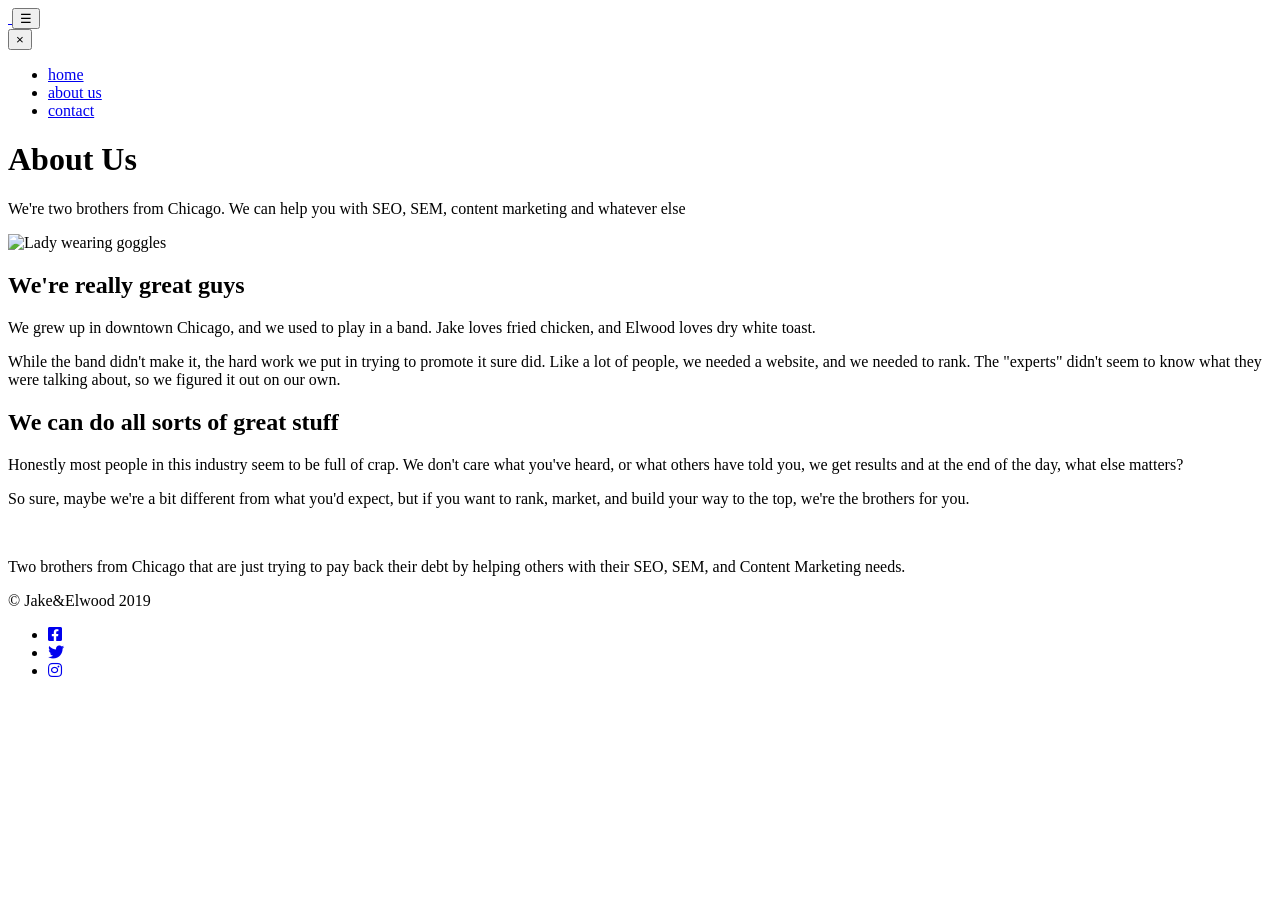
==== about.html @ 62b3e8fe "Add files via upload" ====
<!doctype html>
<html>
  <head>
    <title>Jake & Elwood</title>
    <!-- viewport meta to render pages on mobile properly -->
    <meta name="viewport" content="width=device-width, initial-scale=1" />

    <!-- link to google fonts -->
    <link
      href="https://fonts.googleapis.com/css?family=Montserrat:400,700&display=swap"
      rel="stylesheet"
    />

    <!-- https://cdnjs.com/libraries/font-awesome -->
    <link
      href="https://cdnjs.cloudflare.com/ajax/libs/font-awesome/5.9.0/css/all.css"
      rel="stylesheet"
    />

    <!-- link to my CSS -->
    <link href="./css/style.css" rel="stylesheet" />
  </head>
  <body>
    <header class="header main-grid">
      <div class="header-content">
        <a class="logo-link" href="index.html">
          <img src="img/logo.png" alt="" class="logo" />
        </a>
        <button class="open-btn">&#9776;</button>
        <nav class="nav">
          <button class="close-nav">&times;</button>
          <ul class="nav-list">
            <li class="nav-item">
              <a href="index.html" class="nav-link">home</a>
            </li>
            <li class="nav-item">
              <a href="about.html" class="nav-link">about us</a>
            </li>
            <li class="nav-item">
              <a href="contact.html" class="nav-link">contact</a>
            </li>
          </ul>
        </nav>
      </div>
    </header>

    <main class="main-grid about">
      <h1 class="page-title">About Us</h1>
      <p class="subtitle">
        We're two brothers from Chicago. We can help you with SEO, SEM, content
        marketing and whatever else
      </p>
      <img
        src="./img/about-me.jpg"
        alt="Lady wearing goggles"
        class="main-image"
      />
      <div class="main-text">
        <h2 class="section-title">We're really great guys</h2>
        <p>
          We grew up in downtown Chicago, and we used to play in a band. Jake
          loves fried chicken, and Elwood loves dry white toast.
        </p>
        <p>
          While the band didn't make it, the hard work we put in trying to
          promote it sure did. Like a lot of people, we needed a website, and we
          needed to rank. The "experts" didn't seem to know what they were
          talking about, so we figured it out on our own.
        </p>
        <h2 class="section-title">We can do all sorts of great stuff</h2>
        <p>
          Honestly most people in this industry seem to be full of crap. We
          don't care what you've heard, or what others have told you, we get
          results and at the end of the day, what else matters?
        </p>
        <p>
          So sure, maybe we're a bit different from what you'd expect, but if
          you want to rank, market, and build your way to the top, we're the
          brothers for you.
        </p>
      </div>
    </main>

    <footer class="footer main-grid">
      <div class="footer-main">
        <img src="img/logo.png" alt="" class="footer-logo" />
        <p class="footer-text">
          Two brothers from Chicago that are just trying to pay back their debt
          by helping others with their SEO, SEM, and Content Marketing needs.
        </p>
        <p class="footer-fineprint">© Jake&Elwood 2019</p>
      </div>
      <ul class="social-list">
        <li class="social-item">
          <a href="#" class="social-link"
            ><i class="fab fa-facebook-square"></i
          ></a>
        </li>
        <li class="social-item">
          <a href="#" class="social-link"><i class="fab fa-twitter"></i></a>
        </li>
        <li class="social-item">
          <a href="#" class="social-link"><i class="fab fa-instagram"></i></a>
        </li>
      </ul>
    </footer>
    <script src="css/index.js"></script>
  </body>
</html>
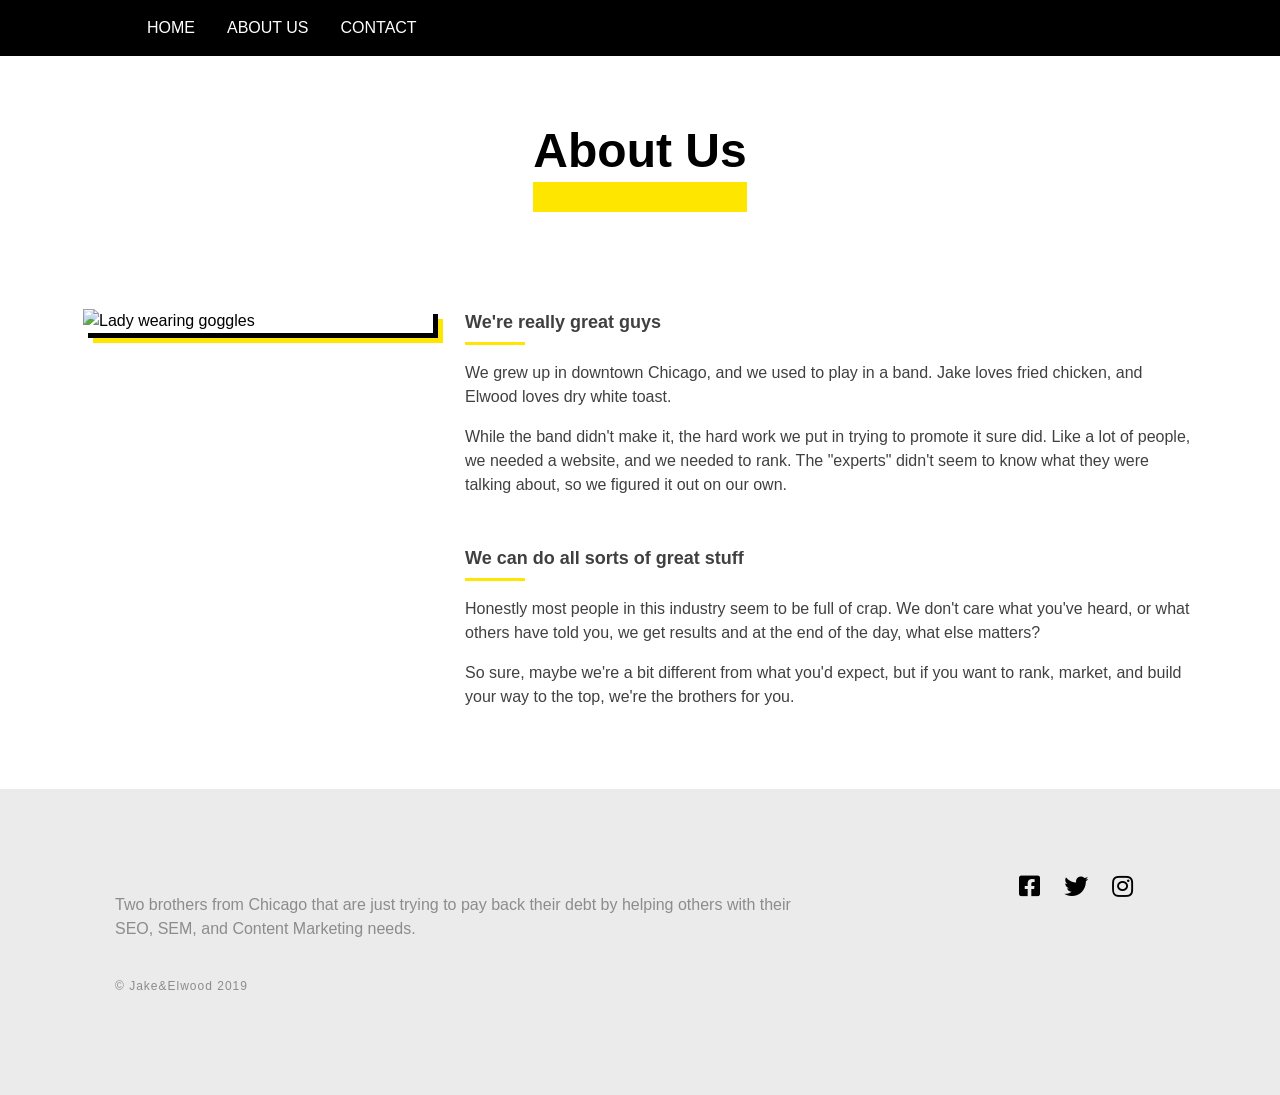
==== commit 5fd66294: "Fix HTML encoding issues in about.html" ====
--- a/about.html
+++ b/about.html
@@ -18,7 +18,7 @@
     />
 
     <!-- link to my CSS -->
-    <link href="./css/style.css" rel="stylesheet" />
+    <link href="./style.css" rel="stylesheet" />
   </head>
   <body>
     <header class="header main-grid">
--- a/style.css
+++ b/style.css
@@ -0,0 +1,463 @@
+* {
+  box-sizing: border-box;
+}
+
+body {
+  margin: 0;
+  font-size: 1rem;
+  font-family: "Montserrat", sans-serif;
+  line-height: 1.5;
+  height: 100vh;
+}
+.main-grid {
+  display: grid;
+  grid-template-columns: minmax(1em, 1fr) minmax(0px, 500px) minmax(1em, 1fr);
+  padding: 4em 1em;
+}
+/* Navigation */
+.header {
+  padding: 0 1em;
+
+  background-color: #000;
+}
+.header-home {
+  background: transparent;
+  position: absolute;
+  width: 100%;
+}
+.header-content {
+  grid-column: 2/-2;
+  display: flex;
+}
+.logo-link {
+  background-color: #ffe600;
+  padding-top: 2em;
+}
+.nav {
+  position: fixed;
+  top: 0;
+  right: 0;
+  left: 100%;
+  bottom: 0;
+  border-radius: 15px;
+  background-color: #000;
+  z-index: 999;
+
+  width: 100%;
+  transform: translateX(0);
+  transition: 0.25s;
+}
+.nav-list {
+  display: flex;
+  flex-direction: column;
+
+  height: 100%;
+  justify-content: space-around;
+  align-items: center;
+  text-transform: uppercase;
+  margin: 0;
+  padding: 0;
+}
+
+.nav-item {
+  list-style: none;
+}
+.nav-link {
+  color: white;
+  text-decoration: none;
+  font-size: 2rem;
+}
+
+.nav-link:hover,
+.nav-link.focus {
+  color: #ffe600;
+}
+
+.close-nav {
+  background: none;
+  border: none;
+  color: white;
+  font-size: 2rem;
+  font-weight: bold;
+  position: absolute;
+  cursor: pointer;
+}
+
+.toggle-nav {
+  transform: translateX(-100%);
+  transition: 0.25s;
+}
+.open-btn {
+  border: 0;
+  background: none;
+  font-size: 2rem;
+  font-weight: bold;
+  color: white;
+  margin-left: auto;
+  cursor: pointer;
+}
+
+/* hero */
+
+/* Typography */
+h1 {
+  font-size: 24px;
+  font-weight: 700;
+  color: #fff;
+  margin-bottom: 0;
+  line-height: 1.3;
+}
+.accent-color {
+  color: #ffe600;
+}
+
+.subtitle {
+  font-size: 18px;
+  font-weight: 300;
+  color: #fff;
+}
+.btn {
+  font-size: 14px;
+  color: #000;
+  font-weight: 700;
+}
+
+/* Layout */
+
+.hero {
+  background-image: url(../img/hero-bg.jpg);
+  background-position: center;
+  background-size: cover;
+  display: grid;
+  grid-template-columns: minmax(1em, 1fr) minmax(0px, 500px) minmax(1em, 1fr);
+  /* padding: 4em 4em 4em 3em; */
+  padding-top: 8em;
+}
+.hero-title,
+.subtitle {
+  grid-column: 2;
+  margin-right: 2em;
+}
+
+.btn-primary {
+  background-color: #ffe600;
+  grid-column: 2;
+  justify-self: start;
+  padding: 0.5em 1.7em;
+  text-decoration: none;
+  text-align: center;
+  transition: transform 0.3s;
+  transform: scale(1);
+  margin-top: 1em;
+}
+
+.btn-primary:hover,
+.btn-primary:focus {
+  transform: scale(1.1);
+}
+
+/* Info Section */
+
+/* Typography */
+h2,
+strong {
+  font-weight: 700;
+}
+
+.section-title {
+  font-size: 18px;
+  margin: 0;
+  font-weight: 700;
+}
+
+.section-content {
+  font-size: 16px;
+  font-weight: 300;
+}
+
+/* Info Layout */
+.info {
+  /* display: grid; */
+  /* grid-template-columns: minmax(1em, 1fr) minmax(0px, 500px) minmax(1em, 1fr); */
+  /* padding: 2em 3em; */
+}
+
+.col {
+  grid-column: 2;
+  text-align: center;
+  margin-top: 1em;
+}
+
+/* Footer section */
+footer {
+  background-color: #ebebeb;
+  /* padding: 1em 4em; */
+  text-align: center;
+  /* display: grid;
+  grid-template-columns: minmax(1em, 1fr) minmax(0px, 500px) minmax(1em, 1fr); */
+  grid-template-areas:
+    ". social ."
+    ". main .";
+}
+
+.footer-main {
+  grid-column: 2/-2;
+  opacity: 0.4;
+  grid-area: main;
+}
+
+.social-list {
+  grid-area: social;
+  grid-column: 2/-2;
+  display: flex;
+  justify-content: center;
+  margin-right: 2em;
+
+  list-style: none;
+}
+
+.social-item {
+  margin-left: 1em;
+  font-size: 1.5rem;
+
+  text-decoration: none;
+}
+
+.social-link {
+  text-decoration: none;
+  color: #000;
+}
+.social-link:hover,
+.social-link:focus {
+  color: rgb(125, 125, 210);
+}
+
+.footer-fineprint {
+  font-size: 0.75rem;
+  margin: 3em 0;
+  letter-spacing: 1px;
+}
+
+/* About us */
+
+.page-title {
+  grid-column: 2/-2;
+  font-size: 48px;
+  color: black;
+  font-weight: 700;
+  text-align: center;
+  margin-top: 0;
+  justify-self: center;
+}
+
+.page-title::after {
+  content: "";
+  display: block;
+  width: 100%;
+  height: 30px;
+  background: #ffe600;
+  margin-bottom: -20px;
+}
+.sub-title {
+  grid-column: 2/-2;
+  color: black;
+  text-align: center;
+  font-size: 18px;
+  font-weight: 700;
+  padding-bottom: 1.5em;
+}
+.main-image {
+  grid-column: 2/-2;
+  max-width: 100%;
+  object-fit: cover;
+  display: inline-block;
+  box-shadow:
+    5px 5px 0px black,
+    10px 10px 0px #ffe600;
+}
+.main-text {
+  grid-column: 2/-2;
+  color: #404040;
+}
+.section-title {
+  font-weight: bolder;
+  margin-top: 3rem;
+}
+
+.section-title::after {
+  content: "";
+  display: block;
+  background: #ffe600;
+  width: 60px;
+  height: 3px;
+  margin-top: 0.35rem;
+}
+.section-title-center::after {
+  margin-left: auto;
+  margin-right: auto;
+}
+
+/* COntact */
+.secondary {
+  grid-column: 2/-2;
+}
+form {
+  display: grid;
+  grid-column: 2/-2;
+}
+form > * {
+  grid-column: 1 / span 2;
+  font-family: inherit;
+}
+label {
+  font-weight: 400;
+  font-size: 18px;
+  padding: 0.25em 0;
+}
+input {
+  padding: 0.5em;
+}
+
+textarea {
+  height: 100px;
+  resize: none;
+}
+
+.btn-form {
+  margin-left: auto;
+  border: none;
+  padding: 0.5rem 2.5rem;
+}
+
+@media (min-width: 550px) {
+  .main-grid {
+    display: grid;
+    grid-template-columns:
+      minmax(1em, 1fr) repeat(3, minmax(150px, 350px))
+      minmax(1em, 1fr);
+  }
+  /* Navigation */
+
+  .open-btn,
+  .close-nav {
+    display: none;
+  }
+
+  .nav {
+    position: initial;
+  }
+  .nav-list {
+    flex-direction: row;
+    justify-content: flex-start;
+  }
+
+  .nav-item {
+    margin-left: 2rem;
+  }
+
+  .nav-link {
+    font-size: 1rem;
+  }
+
+  .header-home .nav {
+    background: transparent;
+  }
+
+  /* Hero */
+  .hero {
+    padding: 8em;
+  }
+  .hero > * {
+    grid-column: 2 / span 2;
+    max-width: 560px;
+  }
+
+  /* Info */
+
+  .info {
+    grid-column: 1/-1;
+    grid-column-gap: 2em;
+    padding: 6em 4em;
+  }
+  .col {
+    grid-column: span 1;
+  }
+
+  .col:first-child {
+    grid-column: 2 / span 1;
+  }
+
+  /* Footer */
+  .footer {
+    grid-template-areas: ". main main social .";
+  }
+  .footer-main {
+    grid-area: main;
+    text-align: left;
+  }
+  .social-list {
+    grid-area: social;
+    justify-content: flex-end;
+  }
+
+  /* About Us */
+  .about {
+    grid-column-gap: 2em;
+  }
+
+  .main-image {
+    grid-column: 2;
+  }
+  .main-text {
+    grid-column: 3/5;
+    align-self: flex-start;
+    grid-row: 3/5;
+  }
+  .section-title:first-child {
+    margin-top: 0;
+  }
+
+  /* contact */
+  .secondary {
+    grid-column: 2;
+    margin-top: 3rem;
+  }
+  form {
+    grid-template-columns: repeat(2, 1fr);
+    grid-column-gap: 2rem;
+    grid-template-areas:
+      "fname-label email-label"
+      "fname-input email-input"
+      "message-label ."
+      "message message"
+      ". button";
+  }
+
+  .fname-label {
+    grid-area: fname-label;
+  }
+
+  .email-label {
+    grid-area: email-label;
+  }
+
+  .fname-input {
+    grid-area: fname-input;
+  }
+
+  .email-input {
+    grid-area: email-input;
+  }
+  .message-label {
+    grid-area: message-label;
+    margin-top: 2em;
+  }
+
+  .message-area {
+    grid-area: message;
+  }
+
+  .btn-form {
+    grid-area: button;
+  }
+}
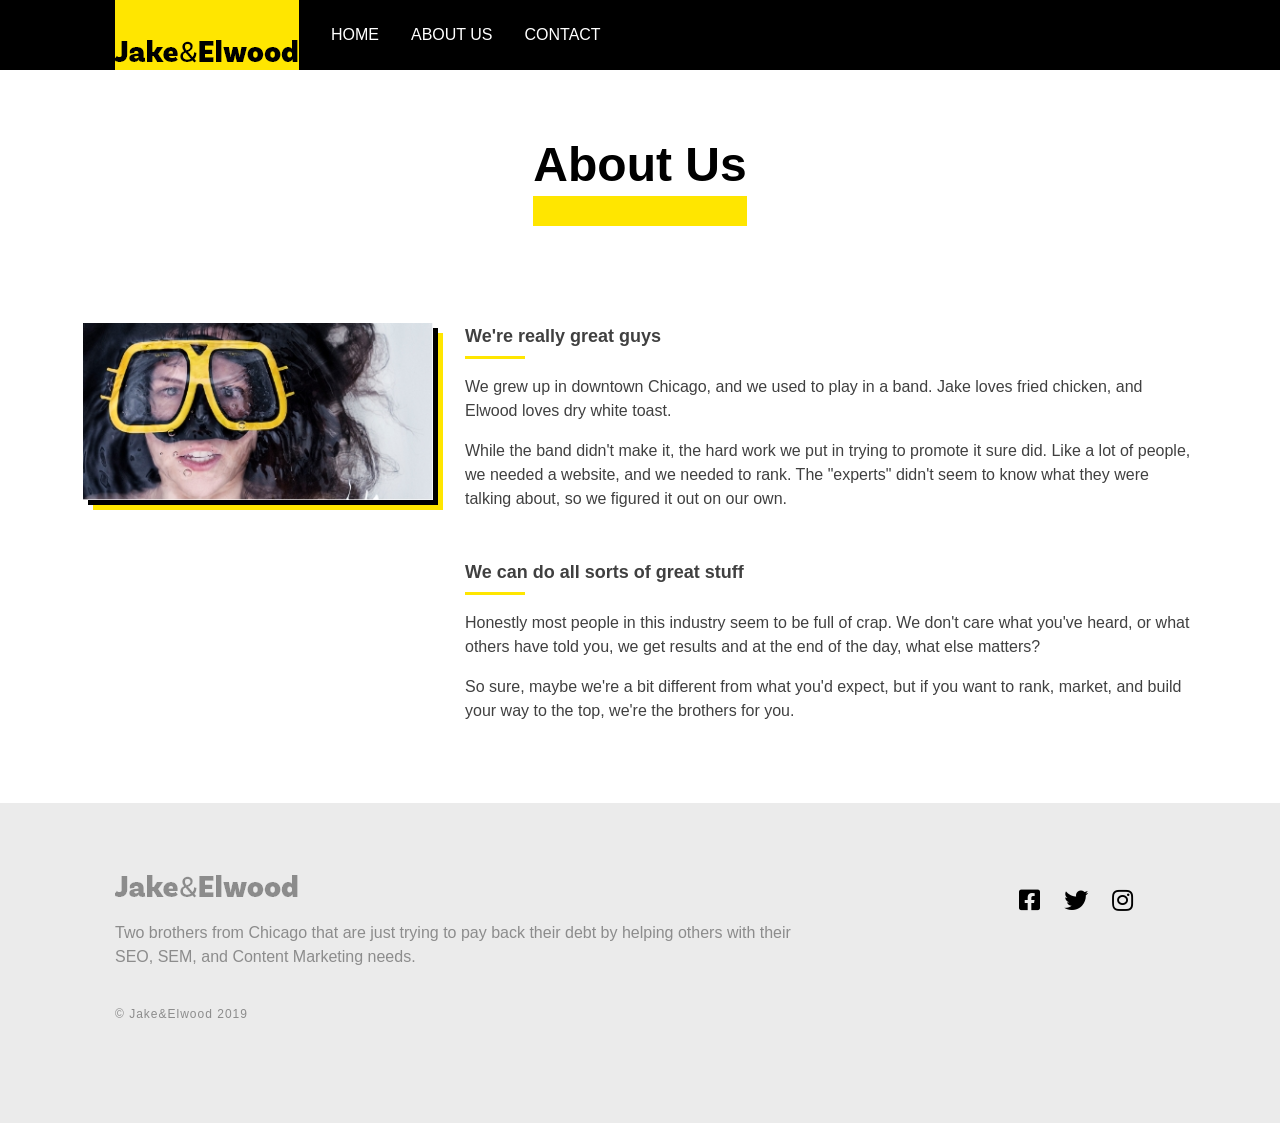
==== commit 8430678e: "Fix HTML encoding issues in about.html" ====
--- a/about.html
+++ b/about.html
@@ -24,7 +24,7 @@
     <header class="header main-grid">
       <div class="header-content">
         <a class="logo-link" href="index.html">
-          <img src="img/logo.png" alt="" class="logo" />
+          <img src="./logo.png" alt="" class="logo" />
         </a>
         <button class="open-btn">&#9776;</button>
         <nav class="nav">
@@ -51,7 +51,7 @@
         marketing and whatever else
       </p>
       <img
-        src="./img/about-me.jpg"
+        src="./about-me.jpg"
         alt="Lady wearing goggles"
         class="main-image"
       />
@@ -83,7 +83,7 @@
 
     <footer class="footer main-grid">
       <div class="footer-main">
-        <img src="img/logo.png" alt="" class="footer-logo" />
+        <img src="./logo.png" alt="" class="footer-logo" />
         <p class="footer-text">
           Two brothers from Chicago that are just trying to pay back their debt
           by helping others with their SEO, SEM, and Content Marketing needs.
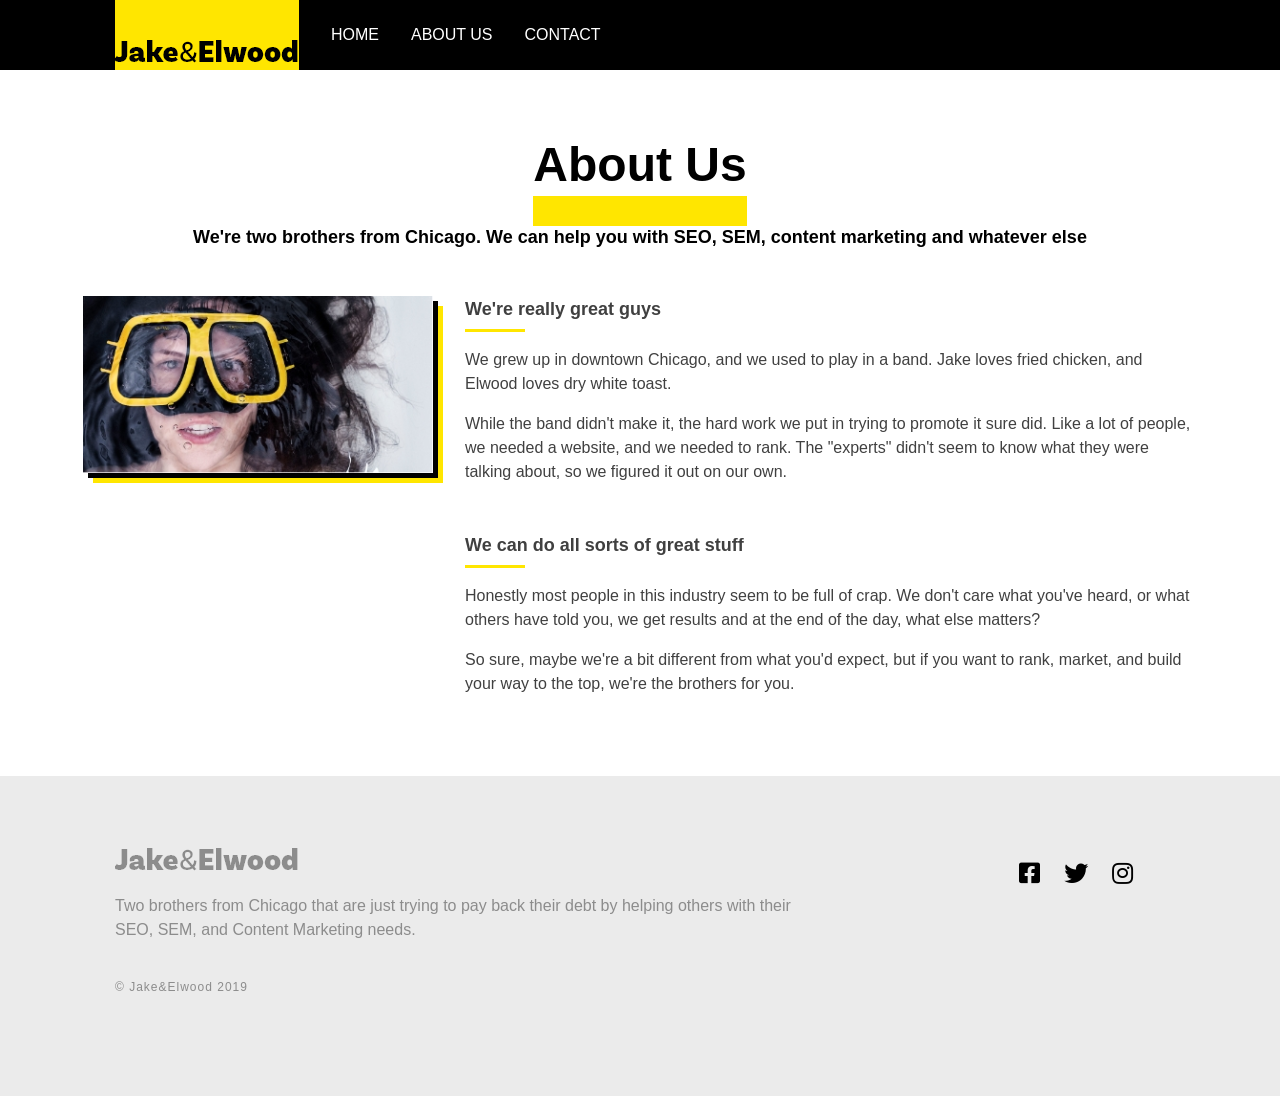
==== commit 9b05ded1: "Fix HTML encoding issues in about.html" ====
--- a/about.html
+++ b/about.html
@@ -46,7 +46,7 @@
 
     <main class="main-grid about">
       <h1 class="page-title">About Us</h1>
-      <p class="subtitle">
+      <p class="sub-title">
         We're two brothers from Chicago. We can help you with SEO, SEM, content
         marketing and whatever else
       </p>
--- a/style.css
+++ b/style.css
@@ -125,7 +125,7 @@
 /* Layout */
 
 .hero {
-  background-image: url(../img/hero-bg.jpg);
+  background-image: url(./hero-bg.jpg);
   background-position: center;
   background-size: cover;
   display: grid;
